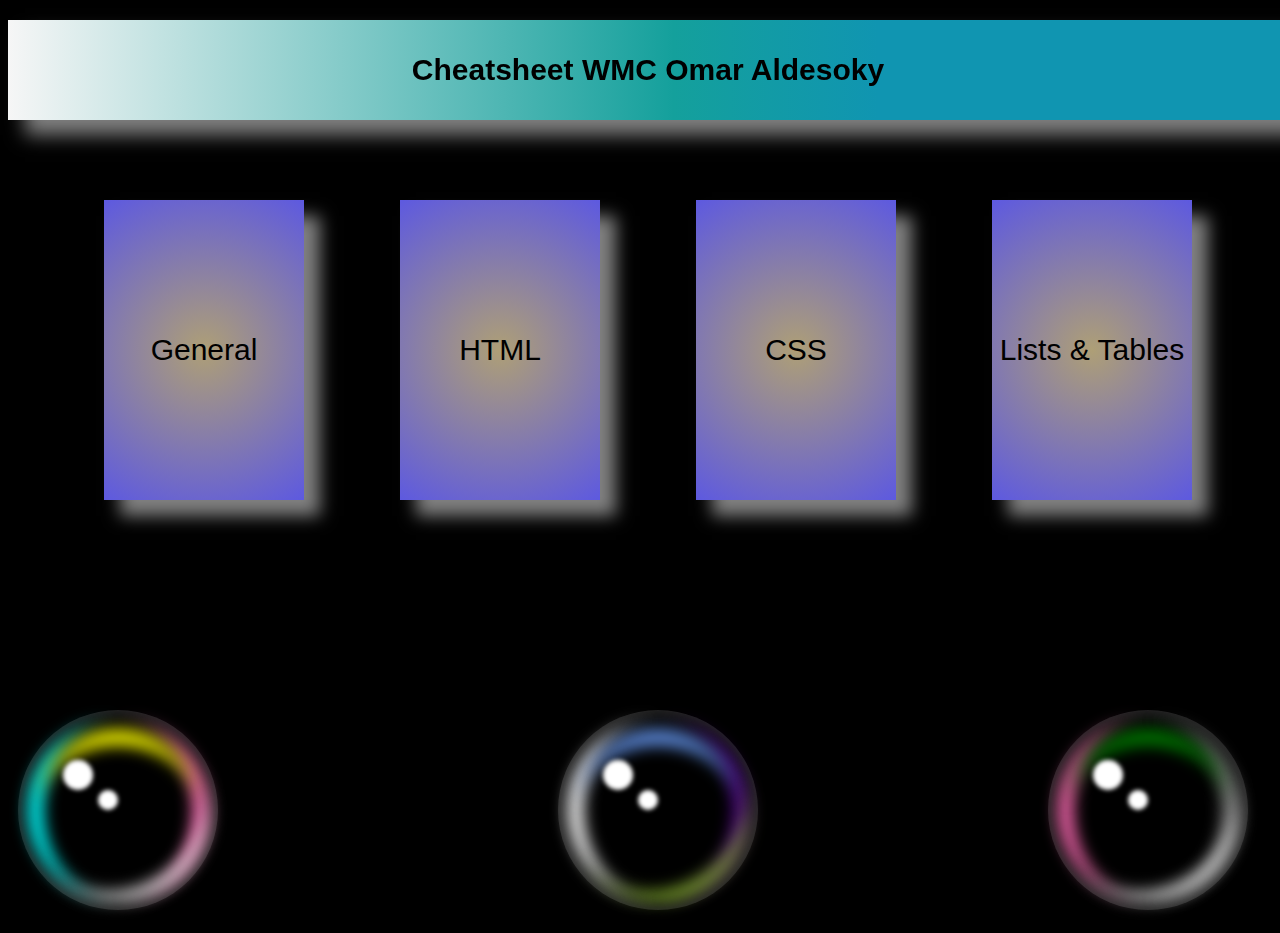
==== index.html @ 8c1bf279 "corrected my html code so there are no errors/warnings" ====
<!DOCTYPE html>
<html lang="en">
    <head>
        <meta charset="UTF-8">
        <title>WMC</title>
        <link type="text/css" rel="stylesheet" href="style.css">
    </head>
    <body id="indexBackground">

        <div class="bubble">
            <span></span>
            <span></span>
            <span></span>
            <span></span>
        </div>

        <div class="bubble2">
            <span></span>
            <span></span>
            <span></span>
            <span></span>
        </div>

        <div class="bubble3">
            <span></span>
            <span></span>
            <span></span>
            <span></span>
        </div>

        <div class="bubble4">
            <span></span>
            <span></span>
            <span></span>
            <span></span>
        </div>

        <article id="index">
            <h1>Cheatsheet WMC Omar Aldesoky</h1>

            <div id="boxes">
                <div>
                    <a href="cheatsheet.html">General</a>
                </div>

                <div>
                    <a href="html.html">HTML</a>
                </div>

                <div>
                    <a href="css.html">CSS</a>
                </div>

                <div>
                    <a href="listsAndTables.html">Lists & Tables</a>
                </div>
            </div>
        </article>
    </body>
</html>
---- style.css ----
#indexBackground {
    background-color: black;
    height: 100%;
    width: 100%;
    overflow: hidden;
}

h1{
    height: 100px;
    box-shadow: 17px 15px 18px grey;
    margin-bottom: 50px;

    display: flex;
    justify-content: center;
    align-items: center;

    font-family: Arial, Narrow, sans-serif;
    font-size: 30px;
    position: sticky;
    top: 0;

    background: linear-gradient(90deg, rgba(246,246,246,1) 0%, rgba(20,160,156,1) 52%, rgba(16,149,177,1) 68%);
}

#HomeButton{
    height: 35px;
    width: 35px;

    position: absolute;
    left: 3%;
    top: 30%;
}

#boxes {
    display: flex;
    justify-content: space-evenly;
}

#boxes div {
    margin-top: 30px;
    background: radial-gradient(circle, rgba(63,94,251,1) 0%, rgba(139,84,193,1) 0%, rgba(196,189,85,1) 0%, rgba(119,85,199,1) 0%, rgba(174,159,118,1) 0%, rgba(93,89,224,1) 100%, rgba(252,70,107,1) 100%);
    box-shadow: 16px 16px 16px grey;
    height: 300px;
    width: 200px;
}

#boxes div :hover{
    background: radial-gradient(circle, rgba(63,94,251,1) 0%, rgba(139,84,193,1) 0%, rgba(119,85,199,1) 36%, rgba(196,189,85,1) 43%, rgba(93,89,224,1) 100%, rgba(252,70,107,1) 100%);    padding: 20px;
    box-shadow: 16px 16px 16px grey;
}

#boxes div a{
    display: flex;
    justify-content: center;
    align-items: center;

    text-decoration: none;
    color: black;

    font-family: Calibri, Light, sans-serif;
    font-size: 30px;

    height: 100%;
    width: 100%;
}

.bubble {
    position: absolute;
    width: 200px;
    height: 200px;
    border-radius:  50%;
    box-shadow: inset 0 0 25px rgba(255, 255, 255, 0.25);
    animation: animate 6s ease-in-out infinite;
    bottom: -10px;
    margin-left: 10px;
}


@keyframes animate {
    0% {
        transform: translateY(200%);
    }
    100% {
        transform: translateY(-200%);
    }
}

.bubble::before{
    content: '';
    position: absolute;
    top: 50px;
    left: 45px;
    width: 30px;
    height: 30px;
    border-radius: 50%;
    background-color: white;
    z-index: 10;
    filter: blur(2px);
}

.bubble::after{
    content: '';
    position: absolute;
    top: 80px;
    left: 80px;
    width: 20px;
    height: 20px;
    border-radius: 50%;
    background-color: white;
    z-index: 10;
    filter: blur(2px);
}

.bubble span {
    position: absolute;
    border-radius: 50%;
}

.bubble span:nth-child(1) {
    inset: 10px;
    border-left: 15px solid aqua;
    filter: blur(8px);
}

.bubble span:nth-child(2) {
    inset: 10px;
    border-right: 15px solid hotpink;
    filter: blur(8px);
}

.bubble span:nth-child(3) {
    inset: 20px;
    border-top: 15px solid yellow;
    filter: blur(8px);
}

.bubble span:nth-child(4) {
    inset: 10px;
    border-bottom: 10px solid white;
    filter: blur(8px);
    transform: rotate(330deg);
}

.bubble2 {
    position: absolute;
    width: 200px;
    height: 200px;
    border-radius:  50%;
    box-shadow: inset 0 0 25px rgba(255, 255, 255, 0.25);
    animation: animate 7s ease-in-out infinite;
    bottom: -10px;
    margin-left: 550px;
}


@keyframes animate {
    0%{
        transform: translateY(200%);
    }
    100%{
        transform: translateY(-200%);
    }
}

.bubble2::before{
    content: '';
    position: absolute;
    top: 50px;
    left: 45px;
    width: 30px;
    height: 30px;
    border-radius: 50%;
    background-color: white;
    z-index: 10;
    filter: blur(2px);
}

.bubble2::after{
    content: '';
    position: absolute;
    top: 80px;
    left: 80px;
    width: 20px;
    height: 20px;
    border-radius: 50%;
    background-color: white;
    z-index: 10;
    filter: blur(2px);
}

.bubble2 span {
    position: absolute;
    border-radius: 50%;
}

.bubble2 span:nth-child(1) {
    inset: 10px;
    border-left: 15px solid white;
    filter: blur(8px);
}

.bubble2 span:nth-child(2) {
    inset: 10px;
    border-right: 15px solid indigo;
    filter: blur(8px);
}

.bubble2 span:nth-child(3) {
    inset: 20px;
    border-top: 15px solid cornflowerblue;
    filter: blur(8px);
}

.bubble2 span:nth-child(4) {
    inset: 10px;
    border-bottom: 10px solid yellowgreen;
    filter: blur(8px);
    transform: rotate(330deg);
}

.bubble3 {
    position: absolute;
    width: 200px;
    height: 200px;
    border-radius:  50%;
    box-shadow: inset 0 0 25px rgba(255, 255, 255, 0.25);
    animation: animate 8s ease-in-out infinite;
    bottom: -10px;
    margin-left: 1040px;
}


@keyframes animate {
    0%{
        transform: translateY(200%);
    }
    100%{
        transform: translateY(-200%);
    }
}

.bubble3::before{
    content: '';
    position: absolute;
    top: 50px;
    left: 45px;
    width: 30px;
    height: 30px;
    border-radius: 50%;
    background-color: white;
    z-index: 10;
    filter: blur(2px);
}

.bubble3::after{
    content: '';
    position: absolute;
    top: 80px;
    left: 80px;
    width: 20px;
    height: 20px;
    border-radius: 50%;
    background-color: white;
    z-index: 10;
    filter: blur(2px);
}

.bubble3 span {
    position: absolute;
    border-radius: 50%;
}

.bubble3 span:nth-child(1) {
    inset: 10px;
    border-left: 15px solid hotpink;
    filter: blur(8px);
}

.bubble3 span:nth-child(2) {
    inset: 10px;
    border-right: 15px solid grey;
    filter: blur(8px);
}

.bubble3 span:nth-child(3) {
    inset: 20px;
    border-top: 15px solid green;
    filter: blur(8px);
}

.bubble3 span:nth-child(4) {
    inset: 10px;
    border-bottom: 10px solid white;
    filter: blur(8px);
    transform: rotate(330deg);
}

.bubble4 {
    position: absolute;
    width: 200px;
    height: 200px;
    border-radius:  50%;
    box-shadow: inset 0 0 25px rgba(255, 255, 255, 0.25);
    animation: animate 9s ease-in-out infinite;
    bottom: -10px;
    margin-left: 1515px;
}


@keyframes animate {
    0%{
        transform: translateY(200%);
    }
    100%{
        transform: translateY(-200%);
    }
}

.bubble4::before{
    content: '';
    position: absolute;
    top: 50px;
    left: 45px;
    width: 30px;
    height: 30px;
    border-radius: 50%;
    background-color: white;
    z-index: 10;
    filter: blur(2px);
}

.bubble4::after{
    content: '';
    position: absolute;
    top: 80px;
    left: 80px;
    width: 20px;
    height: 20px;
    border-radius: 50%;
    background-color: white;
    z-index: 10;
    filter: blur(2px);
}

.bubble4 span {
    position: absolute;
    border-radius: 50%;
}

.bubble4 span:nth-child(1) {
    inset: 10px;
    border-left: 15px solid coral;
    filter: blur(8px);
}

.bubble4 span:nth-child(2) {
    inset: 10px;
    border-right: 15px solid red;
    filter: blur(8px);
}

.bubble4 span:nth-child(3) {
    inset: 20px;
    border-top: 15px solid white;
    filter: blur(8px);
}

.bubble4 span:nth-child(4) {
    inset: 10px;
    border-bottom: 10px solid burlywood;
    filter: blur(8px);
    transform: rotate(330deg);
}

.links li a{
    font-size: 20px;
    text-decoration: none;
    color: black;

    font-family: Arial, Nova, Cond, Light, sans-serif;
}

.links li a:hover{
    color: darkgrey;
}

p{
    font-family: Calibri, Light, sans-serif;
    font-size: 20px;
}

h2{
    font-family: Bodoni, MT, Poster, Compressed, sans-serif;
    font-size: 30px;
    margin-top: 50px;

    background-color: yellowgreen;
    padding: 20px;
}

h2:hover{
    background-color: olive;
}

ol li{
    font-size: 20px;
    font-family: Calibri, Light, sans-serif;
}
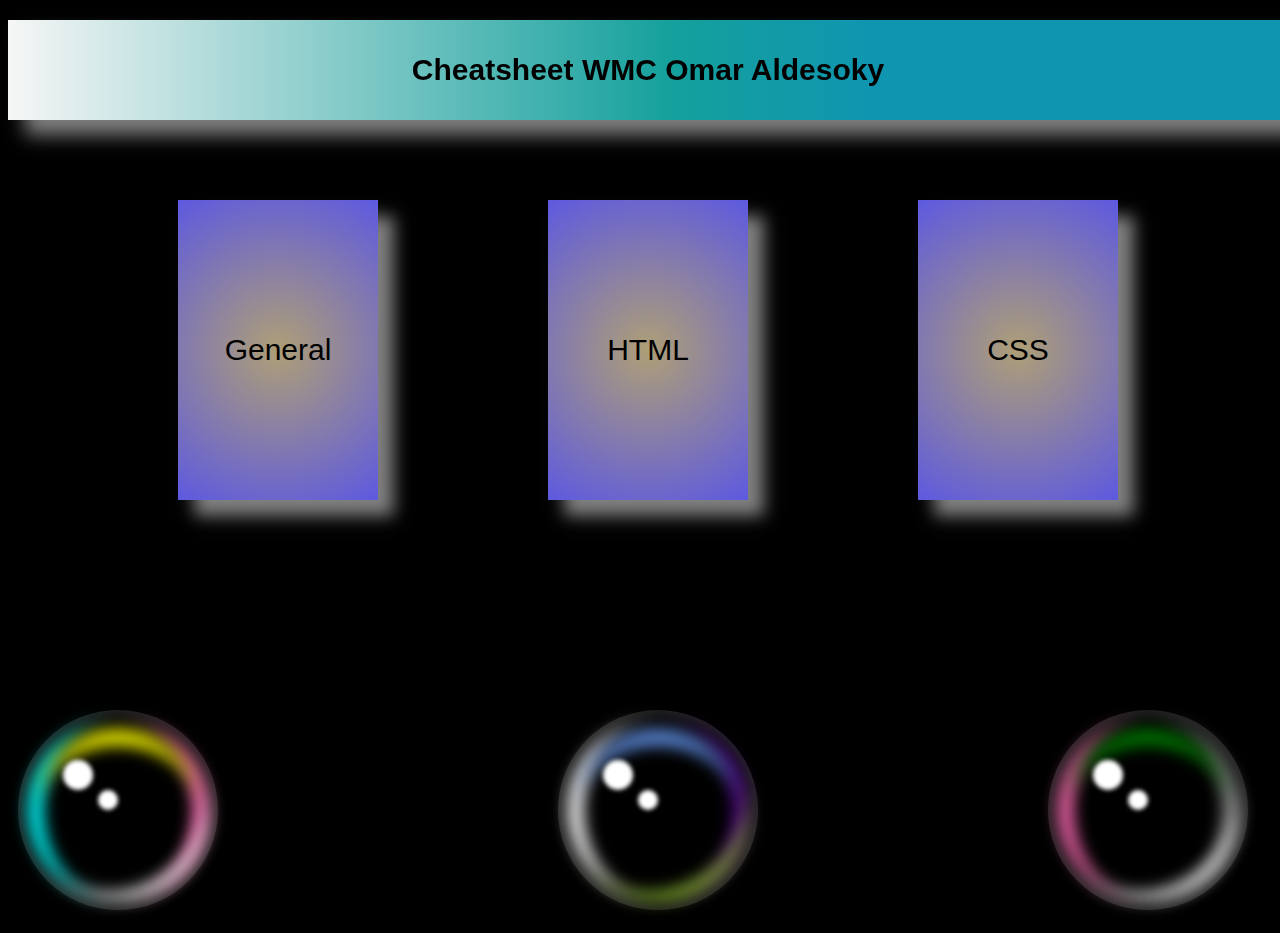
==== commit 50c680b6: "restyled my cheatsheet" ====
--- a/index.html
+++ b/index.html
@@ -50,10 +50,6 @@
                 <div>
                     <a href="css.html">CSS</a>
                 </div>
-
-                <div>
-                    <a href="listsAndTables.html">Lists & Tables</a>
-                </div>
             </div>
         </article>
     </body>
--- a/style.css
+++ b/style.css
@@ -75,7 +75,6 @@
     margin-left: 10px;
 }
 
-
 @keyframes animate {
     0% {
         transform: translateY(200%);
@@ -373,11 +372,12 @@
 }
 
 .links li a{
-    font-size: 20px;
+    font-size: 25px;
+    font-family: Arial, Nova, Cond, Light, sans-serif;
+
     text-decoration: none;
     color: black;
 
-    font-family: Arial, Nova, Cond, Light, sans-serif;
 }
 
 .links li a:hover{
@@ -402,7 +402,80 @@
     background-color: olive;
 }
 
-ol li{
-    font-size: 20px;
-    font-family: Calibri, Light, sans-serif;
+h3 {
+    font-family: Bodoni, MT, Poster, Compressed, sans-serif;
+    font-size: 25px;
+    margin-top: 50px;
+    margin-left: 50px;
+
+    display: flex;
+    background-color: aqua;
+    padding: 20px;
+}
+
+h3:hover{
+    color: white;
+    background-color: blue;
+}
+
+#basicHtml p, ol{
+    margin-left: 50px;
+    font-family: Calibri, Light, sans-serif;
+    font-size: 20px;
+}
+
+#listsHTML p, ul{
+    margin-left: 50px;
+    font-family: Calibri, Light, sans-serif;
+    font-size: 20px;
+}
+
+#tablesHTML p, ul{
+    margin-left: 50px;
+    font-family: Calibri, Light, sans-serif;
+    font-size: 20px;
+}
+
+#table {
+    margin-left: 50px;
+    font-family: Calibri, Light, sans-serif;
+    font-size: 20px;
+}
+
+#basicCSS p{
+    margin-left: 50px;
+    font-family: Calibri, Light, sans-serif;
+    font-size: 20px;
+}
+
+#listsCSS p, ul{
+    margin-left: 50px;
+    font-family: Calibri, Light, sans-serif;
+    font-size: 20px;
+}
+
+#tablesCSS p, ul{
+    margin-left: 50px;
+    font-family: Calibri, Light, sans-serif;
+    font-size: 20px;
+}
+
+#square {
+    list-style-type: square;
+}
+
+#image {
+    list-style-image: url("myBullet.png");
+}
+
+#romanNumber {
+    list-style-type: upper-roman;
+}
+
+#positionInside {
+    list-style-position: inside;
+}
+
+#positionOutside {
+    list-style-position: outside;
 }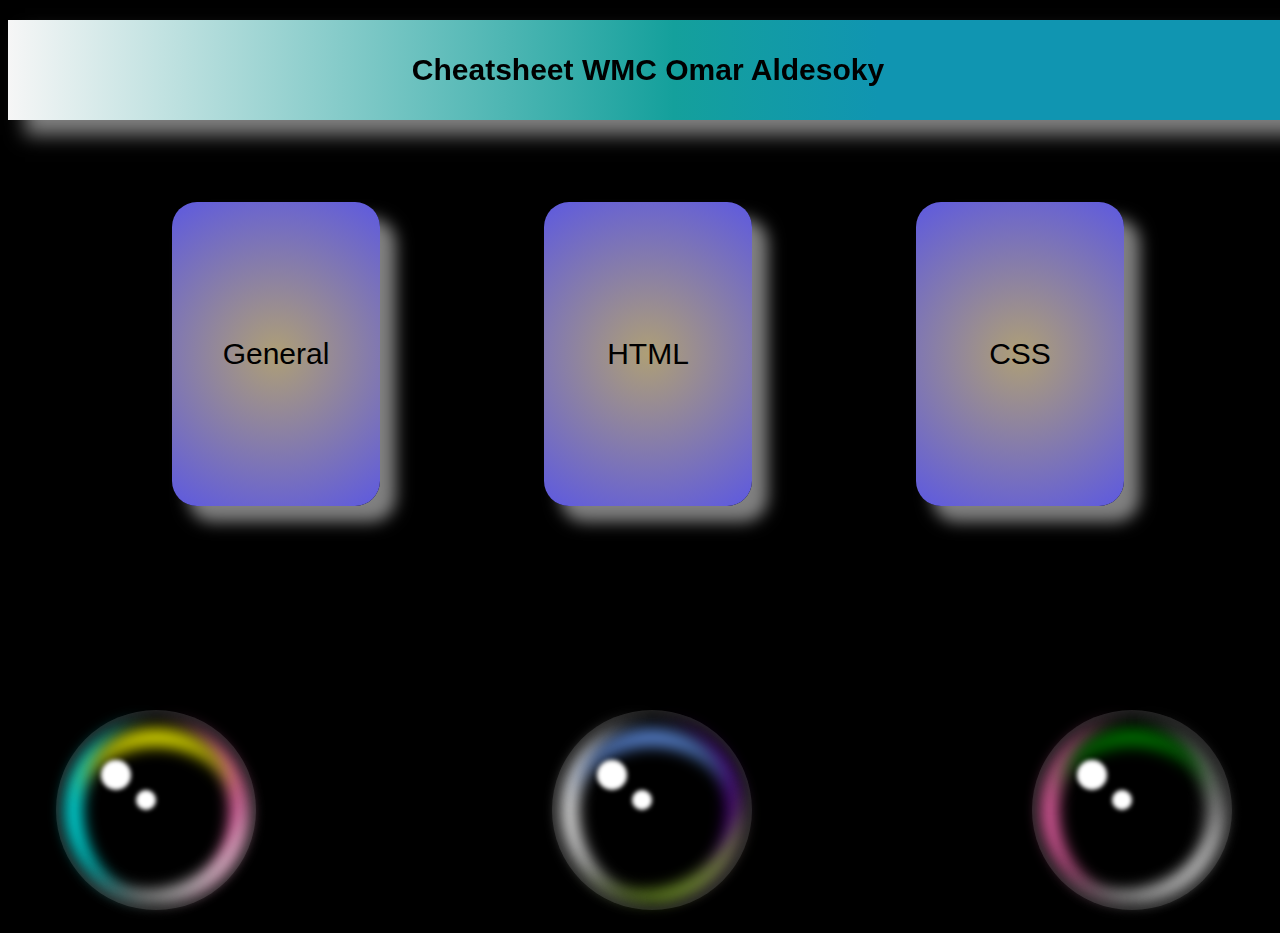
==== commit ddbd8403: "added more animations" ====
--- a/index.html
+++ b/index.html
@@ -35,9 +35,9 @@
             <span></span>
         </div>
 
+        <h1>Cheatsheet WMC Omar Aldesoky</h1>
+
         <article id="index">
-            <h1>Cheatsheet WMC Omar Aldesoky</h1>
-
             <div id="boxes">
                 <div>
                     <a href="cheatsheet.html">General</a>
--- a/style.css
+++ b/style.css
@@ -5,7 +5,7 @@
     overflow: hidden;
 }
 
-h1{
+h1, .header{
     height: 100px;
     box-shadow: 17px 15px 18px grey;
     margin-bottom: 50px;
@@ -22,9 +22,14 @@
     background: linear-gradient(90deg, rgba(246,246,246,1) 0%, rgba(20,160,156,1) 52%, rgba(16,149,177,1) 68%);
 }
 
-#HomeButton{
-    height: 35px;
-    width: 35px;
+.header p{
+    font-family: Bodoni, MT, Poster, Compressed, sans-serif;
+    font-size: 40px;
+}
+
+.HomeButton{
+    height: 40px;
+    width: 40px;
 
     position: absolute;
     left: 3%;
@@ -37,16 +42,19 @@
 }
 
 #boxes div {
-    margin-top: 30px;
+    margin-top: 2rem;
     background: radial-gradient(circle, rgba(63,94,251,1) 0%, rgba(139,84,193,1) 0%, rgba(196,189,85,1) 0%, rgba(119,85,199,1) 0%, rgba(174,159,118,1) 0%, rgba(93,89,224,1) 100%, rgba(252,70,107,1) 100%);
     box-shadow: 16px 16px 16px grey;
-    height: 300px;
-    width: 200px;
+
+    border-radius: 25px;
+    height: 19rem;
+    width: 13rem;
 }
 
 #boxes div :hover{
     background: radial-gradient(circle, rgba(63,94,251,1) 0%, rgba(139,84,193,1) 0%, rgba(119,85,199,1) 36%, rgba(196,189,85,1) 43%, rgba(93,89,224,1) 100%, rgba(252,70,107,1) 100%);    padding: 20px;
     box-shadow: 16px 16px 16px grey;
+    border-radius: 25px;
 }
 
 #boxes div a{
@@ -72,7 +80,7 @@
     box-shadow: inset 0 0 25px rgba(255, 255, 255, 0.25);
     animation: animate 6s ease-in-out infinite;
     bottom: -10px;
-    margin-left: 10px;
+    margin-left: 3rem;
 }
 
 @keyframes animate {
@@ -148,9 +156,8 @@
     box-shadow: inset 0 0 25px rgba(255, 255, 255, 0.25);
     animation: animate 7s ease-in-out infinite;
     bottom: -10px;
-    margin-left: 550px;
-}
-
+    margin-left: 34rem;
+}
 
 @keyframes animate {
     0%{
@@ -225,9 +232,8 @@
     box-shadow: inset 0 0 25px rgba(255, 255, 255, 0.25);
     animation: animate 8s ease-in-out infinite;
     bottom: -10px;
-    margin-left: 1040px;
-}
-
+    margin-left: 64rem;
+}
 
 @keyframes animate {
     0%{
@@ -302,9 +308,8 @@
     box-shadow: inset 0 0 25px rgba(255, 255, 255, 0.25);
     animation: animate 9s ease-in-out infinite;
     bottom: -10px;
-    margin-left: 1515px;
-}
-
+    margin-left: 94rem;
+}
 
 @keyframes animate {
     0%{
@@ -377,7 +382,6 @@
 
     text-decoration: none;
     color: black;
-
 }
 
 .links li a:hover{
@@ -418,64 +422,127 @@
     background-color: blue;
 }
 
-#basicHtml p, ol{
+#square {
+    list-style-type: square;
+}
+
+#image {
+    list-style-image: url("myBullet.png");
+}
+
+#romanNumber {
+    list-style-type: upper-roman;
+}
+
+#positionInside {
+    list-style-position: inside;
+}
+
+#positionOutside {
+    list-style-position: outside;
+}
+
+.underlineH3 {
+    margin-left: 50px;
+}
+
+#boxModel {
+    margin-left: 50px;
+    margin-top: 0.5em;
+}
+
+#HTML article section p, ul, ol, #table{
     margin-left: 50px;
     font-family: Calibri, Light, sans-serif;
     font-size: 20px;
 }
 
-#listsHTML p, ul{
+#CSS article section p, ul, ol, #table{
     margin-left: 50px;
     font-family: Calibri, Light, sans-serif;
     font-size: 20px;
 }
 
-#tablesHTML p, ul{
-    margin-left: 50px;
-    font-family: Calibri, Light, sans-serif;
-    font-size: 20px;
-}
-
-#table {
-    margin-left: 50px;
-    font-family: Calibri, Light, sans-serif;
-    font-size: 20px;
-}
-
-#basicCSS p{
-    margin-left: 50px;
-    font-family: Calibri, Light, sans-serif;
-    font-size: 20px;
-}
-
-#listsCSS p, ul{
-    margin-left: 50px;
-    font-family: Calibri, Light, sans-serif;
-    font-size: 20px;
-}
-
-#tablesCSS p, ul{
-    margin-left: 50px;
-    font-family: Calibri, Light, sans-serif;
-    font-size: 20px;
-}
-
-#square {
-    list-style-type: square;
-}
-
-#image {
-    list-style-image: url("myBullet.png");
-}
-
-#romanNumber {
-    list-style-type: upper-roman;
-}
-
-#positionInside {
-    list-style-position: inside;
-}
-
-#positionOutside {
-    list-style-position: outside;
+.nav_look {
+    height: 40px;
+    width: 40px;
+
+    position: absolute;
+    left: 90%;
+    top: 30%;
+}
+
+.links_dropdown_content {
+    display: none;
+    padding: 12px 16px;
+    position: absolute;
+    right: 2%;
+}
+
+.links_dropdown_content a{
+    font-size: 25px;
+    padding: 20px;
+    font-family: Arial, Nova, Cond, Light, sans-serif;
+
+    text-decoration: none;
+    color: black;
+}
+
+.navigation:hover .links_dropdown_content{
+    display: block;
+}
+
+.navigation:hover{
+    cursor: pointer;
+}
+
+.links_dropdown_content div{
+    box-shadow: 16px 16px 16px black;
+    background-color: mintcream;
+
+    border-radius: 10px;
+    margin: 1rem;
+    text-align: center;
+}
+
+.links_dropdown_content div {
+    animation: dropdown 1s ease-in;
+    animation-fill-mode: forwards;
+}
+
+@keyframes dropdown {
+    0%{
+        transform: translateY(-50%);
+    }
+    100%{
+        transform: translateY(100%);
+        rotate: 360deg;
+    }
+}
+
+#indexBackground article{
+    animation: slide-in 2s ease-in;
+}
+
+@keyframes slide-in {
+    0%{
+        transform: translateY(100%);
+    }
+    100 %{
+        transform: translateY(0);
+    }
+}
+
+#indexBackground article div{
+    animation: divs-rotate 1s ease-in;
+    animation-fill-mode: forwards;
+}
+
+@keyframes divs-rotate {
+    0%{
+        rotate: 0;
+    }
+    100%{
+        rotate: 360deg;
+    }
 }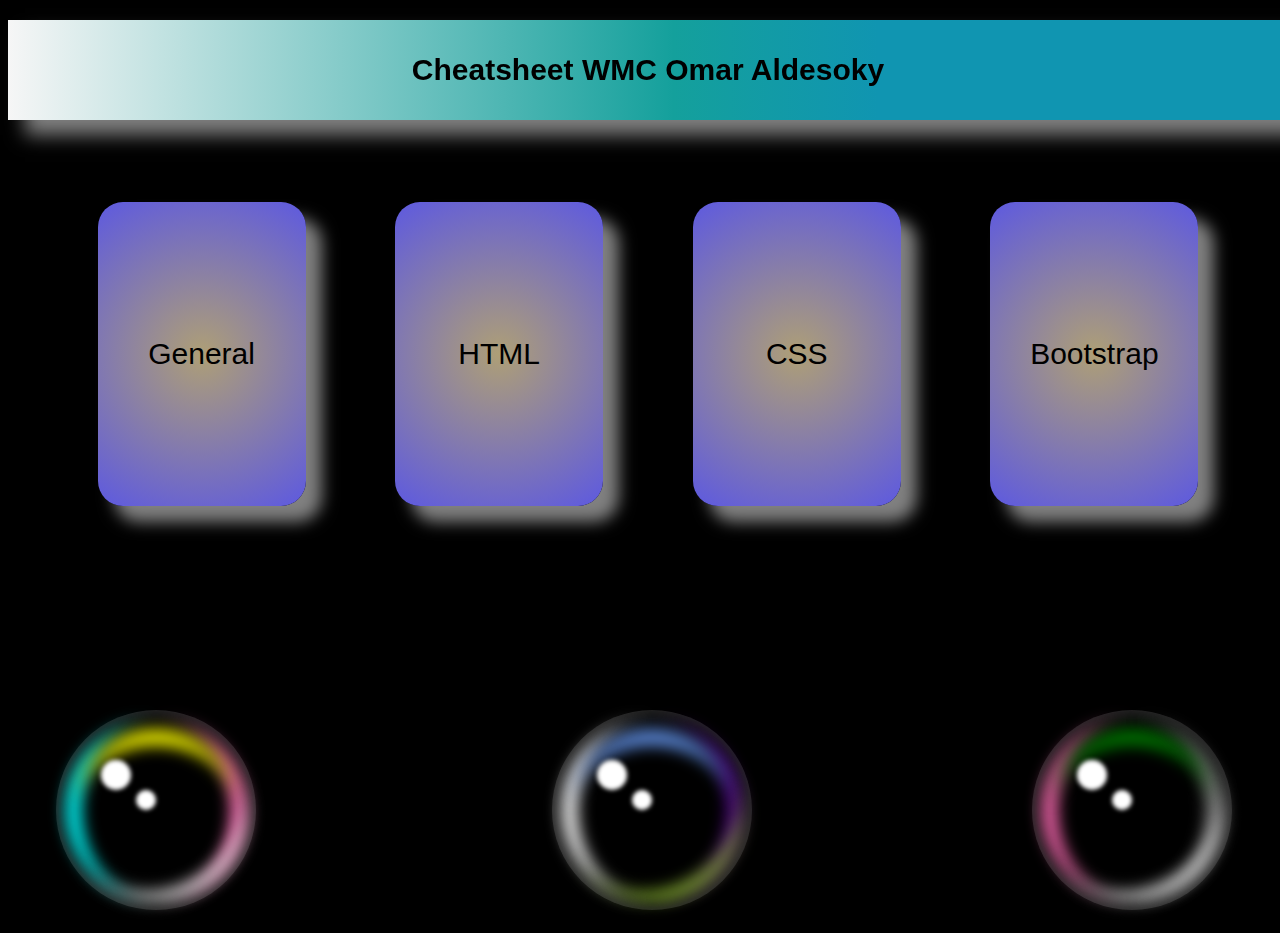
==== commit b1d42e3b: "started with bootstrap" ====
--- a/index.html
+++ b/index.html
@@ -35,9 +35,8 @@
             <span></span>
         </div>
 
-        <h1>Cheatsheet WMC Omar Aldesoky</h1>
-
         <article id="index">
+            <h1>Cheatsheet WMC Omar Aldesoky</h1>
             <div id="boxes">
                 <div>
                     <a href="cheatsheet.html">General</a>
@@ -50,6 +49,10 @@
                 <div>
                     <a href="css.html">CSS</a>
                 </div>
+
+                <div>
+                    <a href="bootstrap.html">Bootstrap</a>
+                </div>
             </div>
         </article>
     </body>
--- a/style.css
+++ b/style.css
@@ -40,6 +40,8 @@
     display: flex;
     justify-content: space-evenly;
 }
+
+
 
 #boxes div {
     margin-top: 2rem;
@@ -520,8 +522,8 @@
     }
 }
 
-#indexBackground article{
-    animation: slide-in 2s ease-in;
+#indexBackground article div{
+    animation: slide-in 1.5s ease-in;
 }
 
 @keyframes slide-in {
@@ -530,19 +532,8 @@
     }
     100 %{
         transform: translateY(0);
-    }
-}
-
-#indexBackground article div{
-    animation: divs-rotate 1s ease-in;
-    animation-fill-mode: forwards;
-}
-
-@keyframes divs-rotate {
-    0%{
-        rotate: 0;
-    }
-    100%{
-        rotate: 360deg;
-    }
-}+        justify-content: center;
+
+    }
+}
+
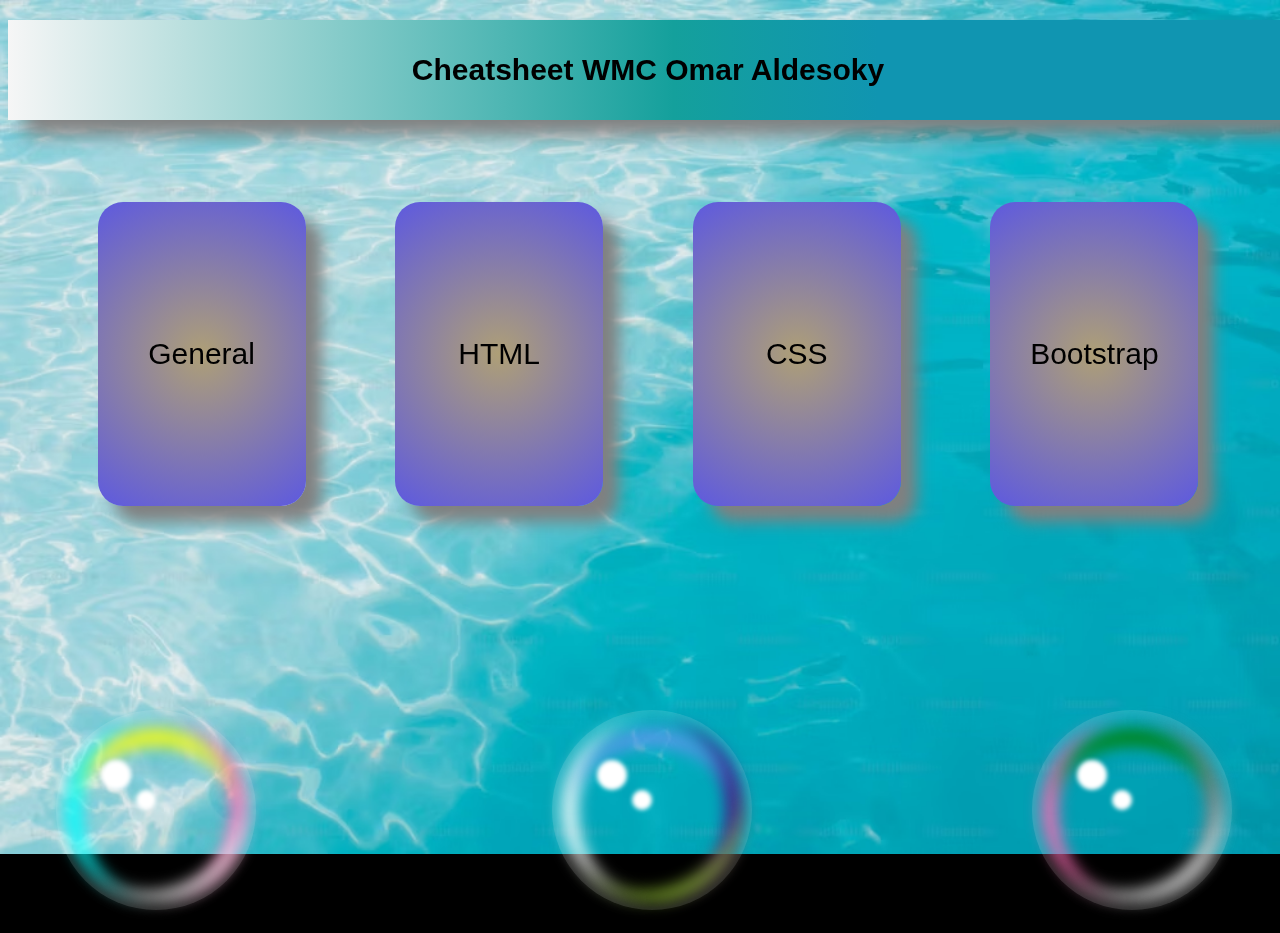
==== commit ca512865: "added new background" ====
--- a/index.html
+++ b/index.html
@@ -6,7 +6,7 @@
         <link type="text/css" rel="stylesheet" href="style.css">
     </head>
     <body id="indexBackground">
-
+        <img src="background.avif" alt="..." class="background">
         <div class="bubble">
             <span></span>
             <span></span>
--- a/style.css
+++ b/style.css
@@ -1,3 +1,15 @@
+body {
+    z-index: 1;
+}
+
+.background {
+    width: 100%;
+    position: fixed;
+    top:0;
+    left:0;
+    z-index: -10;
+}
+
 #indexBackground {
     background-color: black;
     height: 100%;
@@ -40,8 +52,6 @@
     display: flex;
     justify-content: space-evenly;
 }
-
-
 
 #boxes div {
     margin-top: 2rem;
@@ -483,11 +493,17 @@
 
 .links_dropdown_content a{
     font-size: 25px;
-    padding: 20px;
+    padding: 1rem;
     font-family: Arial, Nova, Cond, Light, sans-serif;
 
     text-decoration: none;
     color: black;
+
+    box-shadow: 16px 16px 16px black;
+    background-color: mintcream;
+
+    border-radius: 10px;
+    text-align: center;
 }
 
 .navigation:hover .links_dropdown_content{
@@ -499,12 +515,7 @@
 }
 
 .links_dropdown_content div{
-    box-shadow: 16px 16px 16px black;
-    background-color: mintcream;
-
-    border-radius: 10px;
     margin: 1rem;
-    text-align: center;
 }
 
 .links_dropdown_content div {
@@ -522,6 +533,10 @@
     }
 }
 
+.links_dropdown_content div > a:hover {
+    background-color: red;
+}
+
 #indexBackground article div{
     animation: slide-in 1.5s ease-in;
 }
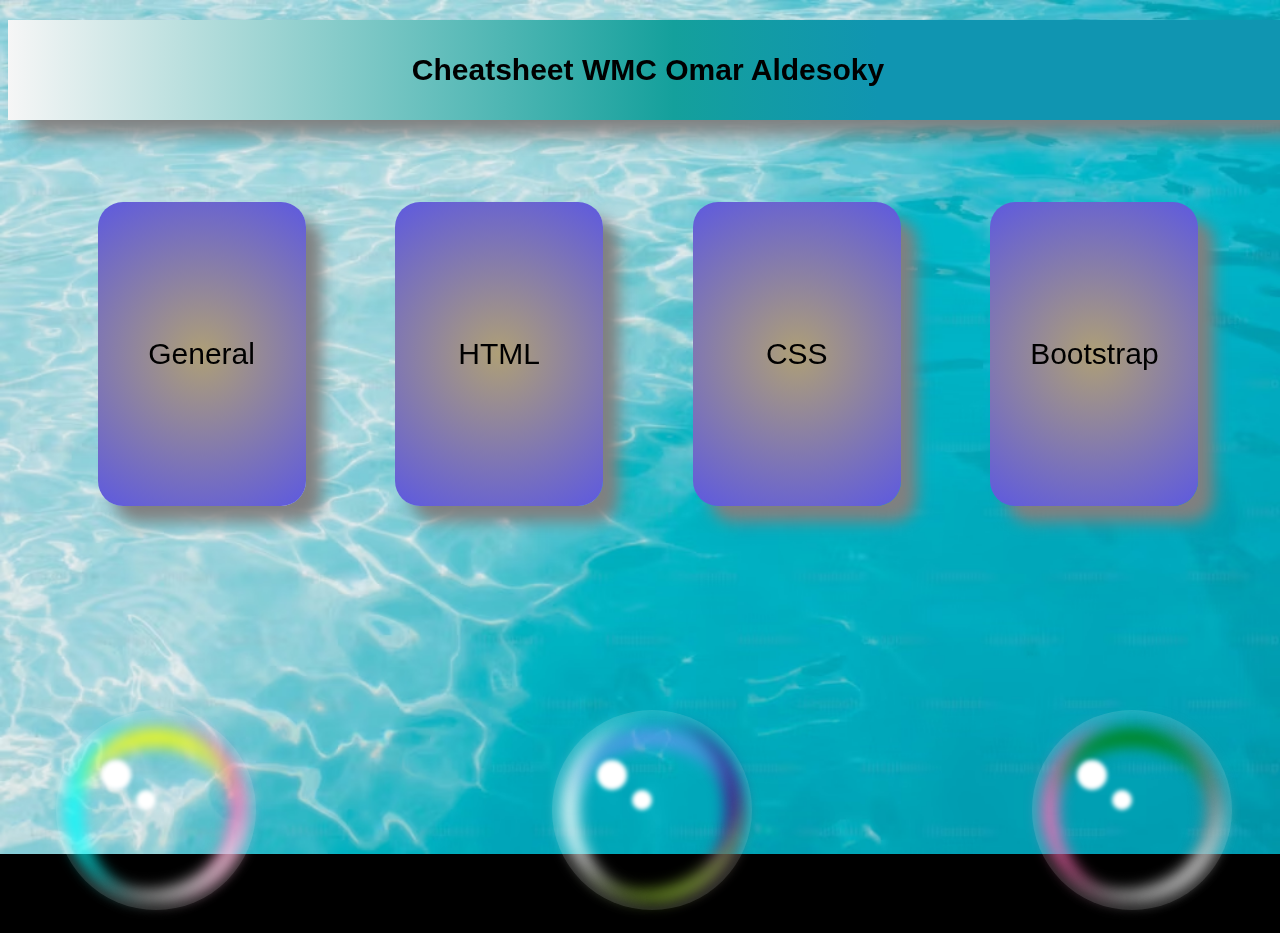
==== commit 17e05035: "styled a bit more" ====
--- a/index.html
+++ b/index.html
@@ -6,6 +6,7 @@
         <link type="text/css" rel="stylesheet" href="style.css">
     </head>
     <body id="indexBackground">
+
         <img src="background.avif" alt="..." class="background">
         <div class="bubble">
             <span></span>
@@ -37,6 +38,7 @@
 
         <article id="index">
             <h1>Cheatsheet WMC Omar Aldesoky</h1>
+
             <div id="boxes">
                 <div>
                     <a href="cheatsheet.html">General</a>
--- a/style.css
+++ b/style.css
@@ -1,5 +1,9 @@
 body {
     z-index: 1;
+}
+
+html {
+    scroll-behavior: smooth;
 }
 
 .background {
@@ -32,6 +36,7 @@
     top: 0;
 
     background: linear-gradient(90deg, rgba(246,246,246,1) 0%, rgba(20,160,156,1) 52%, rgba(16,149,177,1) 68%);
+    z-index: 100;
 }
 
 .header p{
@@ -63,8 +68,9 @@
     width: 13rem;
 }
 
-#boxes div :hover{
-    background: radial-gradient(circle, rgba(63,94,251,1) 0%, rgba(139,84,193,1) 0%, rgba(119,85,199,1) 36%, rgba(196,189,85,1) 43%, rgba(93,89,224,1) 100%, rgba(252,70,107,1) 100%);    padding: 20px;
+#boxes div:hover{
+    background: radial-gradient(circle, rgba(63,94,251,1) 0%, rgba(139,84,193,1) 0%, rgba(119,85,199,1) 36%, rgba(196,189,85,1) 43%, rgba(93,89,224,1) 100%, rgba(252,70,107,1) 100%);
+    padding: 20px;
     box-shadow: 16px 16px 16px grey;
     border-radius: 25px;
 }
@@ -491,19 +497,32 @@
     right: 2%;
 }
 
-.links_dropdown_content a{
+.links_dropdown_content a {
     font-size: 25px;
-    padding: 1rem;
+    padding: 0.5rem;
     font-family: Arial, Nova, Cond, Light, sans-serif;
 
     text-decoration: none;
     color: black;
-
+}
+
+.links_dropdown_content div{
     box-shadow: 16px 16px 16px black;
     background-color: mintcream;
 
     border-radius: 10px;
     text-align: center;
+    margin: 1rem;
+
+    animation: dropdown 1s ease-in;
+    animation-fill-mode: forwards;
+
+    transition: width, 2s;
+}
+
+.links_dropdown_content div:hover {
+    width: 110%;
+    background-color: #FEDBB7;
 }
 
 .navigation:hover .links_dropdown_content{
@@ -512,15 +531,6 @@
 
 .navigation:hover{
     cursor: pointer;
-}
-
-.links_dropdown_content div{
-    margin: 1rem;
-}
-
-.links_dropdown_content div {
-    animation: dropdown 1s ease-in;
-    animation-fill-mode: forwards;
 }
 
 @keyframes dropdown {
@@ -533,10 +543,6 @@
     }
 }
 
-.links_dropdown_content div > a:hover {
-    background-color: red;
-}
-
 #indexBackground article div{
     animation: slide-in 1.5s ease-in;
 }
@@ -552,3 +558,17 @@
     }
 }
 
+#carousel img {
+    height: 20rem;
+    width: 20rem;
+}
+
+.cards-box {
+    display: flex;
+    gap: 2rem;
+    justify-content: space-evenly;
+}
+
+.cards-box img {
+    height: 15rem;
+}